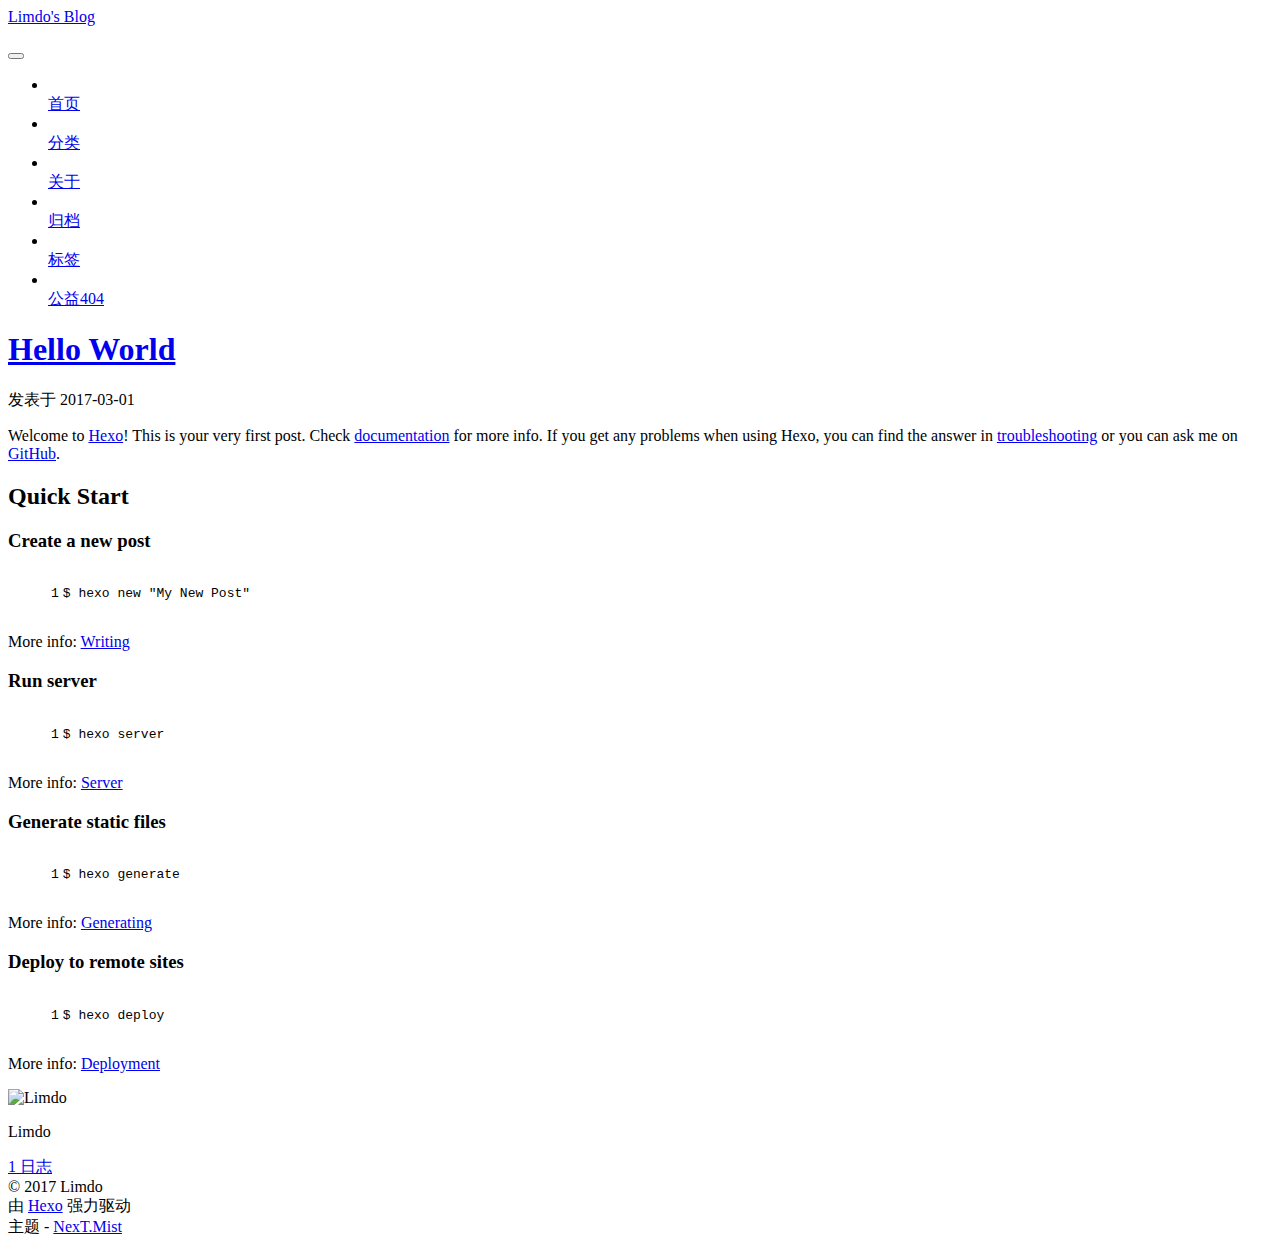
==== index.html @ 0b1922b4 "Site updated: 2017-03-02 12:19:29" ====
<!doctype html>



  


<html class="theme-next mist use-motion" lang="zh-Hans">
<head>
  <meta charset="UTF-8"/>
<meta http-equiv="X-UA-Compatible" content="IE=edge" />
<meta name="viewport" content="width=device-width, initial-scale=1, maximum-scale=1"/>



<meta http-equiv="Cache-Control" content="no-transform" />
<meta http-equiv="Cache-Control" content="no-siteapp" />















  
  
  <link href="/lib/fancybox/source/jquery.fancybox.css?v=2.1.5" rel="stylesheet" type="text/css" />




  
  
  
  

  
    
    
  

  

  

  

  

  
    
    
    <link href="//fonts.googleapis.com/css?family=Lato:300,300italic,400,400italic,700,700italic&subset=latin,latin-ext" rel="stylesheet" type="text/css">
  






<link href="/lib/font-awesome/css/font-awesome.min.css?v=4.6.2" rel="stylesheet" type="text/css" />

<link href="/css/main.css?v=5.1.0" rel="stylesheet" type="text/css" />


  <meta name="keywords" content="Hexo, NexT" />








  <link rel="shortcut icon" type="image/x-icon" href="/favicon.ico?v=5.1.0" />






<meta property="og:type" content="website">
<meta property="og:title" content="Limdo's Blog">
<meta property="og:url" content="http://yoursite.com/index.html">
<meta property="og:site_name" content="Limdo's Blog">
<meta name="twitter:card" content="summary">
<meta name="twitter:title" content="Limdo's Blog">



<script type="text/javascript" id="hexo.configurations">
  var NexT = window.NexT || {};
  var CONFIG = {
    root: '/',
    scheme: 'Mist',
    sidebar: {"position":"left","display":"post","offset":12,"offset_float":0,"b2t":false,"scrollpercent":false},
    fancybox: true,
    motion: true,
    duoshuo: {
      userId: '0',
      author: '博主'
    },
    algolia: {
      applicationID: '',
      apiKey: '',
      indexName: '',
      hits: {"per_page":10},
      labels: {"input_placeholder":"Search for Posts","hits_empty":"We didn't find any results for the search: ${query}","hits_stats":"${hits} results found in ${time} ms"}
    }
  };
</script>



  <link rel="canonical" href="http://yoursite.com/"/>





  <title> Limdo's Blog </title>
</head>

<body itemscope itemtype="http://schema.org/WebPage" lang="zh-Hans">

  














  
  
    
  

  <div class="container one-collumn sidebar-position-left 
   page-home 
 ">
    <div class="headband"></div>

    <header id="header" class="header" itemscope itemtype="http://schema.org/WPHeader">
      <div class="header-inner"><div class="site-brand-wrapper">
  <div class="site-meta ">
    

    <div class="custom-logo-site-title">
      <a href="/"  class="brand" rel="start">
        <span class="logo-line-before"><i></i></span>
        <span class="site-title">Limdo's Blog</span>
        <span class="logo-line-after"><i></i></span>
      </a>
    </div>
      
        <p class="site-subtitle"></p>
      
  </div>

  <div class="site-nav-toggle">
    <button>
      <span class="btn-bar"></span>
      <span class="btn-bar"></span>
      <span class="btn-bar"></span>
    </button>
  </div>
</div>

<nav class="site-nav">
  

  
    <ul id="menu" class="menu">
      
        
        <li class="menu-item menu-item-home">
          <a href="/" rel="section">
            
              <i class="menu-item-icon fa fa-fw fa-home"></i> <br />
            
            首页
          </a>
        </li>
      
        
        <li class="menu-item menu-item-categories">
          <a href="/categories" rel="section">
            
              <i class="menu-item-icon fa fa-fw fa-th"></i> <br />
            
            分类
          </a>
        </li>
      
        
        <li class="menu-item menu-item-about">
          <a href="/about" rel="section">
            
              <i class="menu-item-icon fa fa-fw fa-user"></i> <br />
            
            关于
          </a>
        </li>
      
        
        <li class="menu-item menu-item-archives">
          <a href="/archives" rel="section">
            
              <i class="menu-item-icon fa fa-fw fa-archive"></i> <br />
            
            归档
          </a>
        </li>
      
        
        <li class="menu-item menu-item-tags">
          <a href="/tags" rel="section">
            
              <i class="menu-item-icon fa fa-fw fa-tags"></i> <br />
            
            标签
          </a>
        </li>
      
        
        <li class="menu-item menu-item-commonweal">
          <a href="/404.html" rel="section">
            
              <i class="menu-item-icon fa fa-fw fa-heartbeat"></i> <br />
            
            公益404
          </a>
        </li>
      

      
    </ul>
  

  
</nav>



 </div>
    </header>

    <main id="main" class="main">
      <div class="main-inner">
        <div class="content-wrap">
          <div id="content" class="content">
            
  <section id="posts" class="posts-expand">
    
      

  

  
  
  

  <article class="post post-type-normal " itemscope itemtype="http://schema.org/Article">
    <link itemprop="mainEntityOfPage" href="http://yoursite.com/2017/03/01/hello-world/">

    <span hidden itemprop="author" itemscope itemtype="http://schema.org/Person">
      <meta itemprop="name" content="Limdo">
      <meta itemprop="description" content="">
      <meta itemprop="image" content="/images/avatar.gif">
    </span>

    <span hidden itemprop="publisher" itemscope itemtype="http://schema.org/Organization">
      <meta itemprop="name" content="Limdo's Blog">
    </span>

    
      <header class="post-header">

        
        
          <h1 class="post-title" itemprop="name headline">
            
            
              
                
                <a class="post-title-link" href="/2017/03/01/hello-world/" itemprop="url">
                  Hello World
                </a>
              
            
          </h1>
        

        <div class="post-meta">
          <span class="post-time">
            
              <span class="post-meta-item-icon">
                <i class="fa fa-calendar-o"></i>
              </span>
              
                <span class="post-meta-item-text">发表于</span>
              
              <time title="创建于" itemprop="dateCreated datePublished" datetime="2017-03-01T22:50:10+08:00">
                2017-03-01
              </time>
            

            

            
          </span>

          

          
            
          

          
          

          

          

          

        </div>
      </header>
    


    <div class="post-body" itemprop="articleBody">

      
      

      
        
          
            <p>Welcome to <a href="https://hexo.io/" target="_blank" rel="external">Hexo</a>! This is your very first post. Check <a href="https://hexo.io/docs/" target="_blank" rel="external">documentation</a> for more info. If you get any problems when using Hexo, you can find the answer in <a href="https://hexo.io/docs/troubleshooting.html" target="_blank" rel="external">troubleshooting</a> or you can ask me on <a href="https://github.com/hexojs/hexo/issues" target="_blank" rel="external">GitHub</a>.</p>
<h2 id="Quick-Start"><a href="#Quick-Start" class="headerlink" title="Quick Start"></a>Quick Start</h2><h3 id="Create-a-new-post"><a href="#Create-a-new-post" class="headerlink" title="Create a new post"></a>Create a new post</h3><figure class="highlight bash"><table><tr><td class="gutter"><pre><div class="line">1</div></pre></td><td class="code"><pre><div class="line">$ hexo new <span class="string">"My New Post"</span></div></pre></td></tr></table></figure>
<p>More info: <a href="https://hexo.io/docs/writing.html" target="_blank" rel="external">Writing</a></p>
<h3 id="Run-server"><a href="#Run-server" class="headerlink" title="Run server"></a>Run server</h3><figure class="highlight bash"><table><tr><td class="gutter"><pre><div class="line">1</div></pre></td><td class="code"><pre><div class="line">$ hexo server</div></pre></td></tr></table></figure>
<p>More info: <a href="https://hexo.io/docs/server.html" target="_blank" rel="external">Server</a></p>
<h3 id="Generate-static-files"><a href="#Generate-static-files" class="headerlink" title="Generate static files"></a>Generate static files</h3><figure class="highlight bash"><table><tr><td class="gutter"><pre><div class="line">1</div></pre></td><td class="code"><pre><div class="line">$ hexo generate</div></pre></td></tr></table></figure>
<p>More info: <a href="https://hexo.io/docs/generating.html" target="_blank" rel="external">Generating</a></p>
<h3 id="Deploy-to-remote-sites"><a href="#Deploy-to-remote-sites" class="headerlink" title="Deploy to remote sites"></a>Deploy to remote sites</h3><figure class="highlight bash"><table><tr><td class="gutter"><pre><div class="line">1</div></pre></td><td class="code"><pre><div class="line">$ hexo deploy</div></pre></td></tr></table></figure>
<p>More info: <a href="https://hexo.io/docs/deployment.html" target="_blank" rel="external">Deployment</a></p>

          
        
      
    </div>

    <div>
      
    </div>

    <div>
      
    </div>


    <footer class="post-footer">
      

      

      

      
      
        <div class="post-eof"></div>
      
    </footer>
  </article>


    
  </section>

  

          
          </div>
          


          

        </div>
        
          
  
  <div class="sidebar-toggle">
    <div class="sidebar-toggle-line-wrap">
      <span class="sidebar-toggle-line sidebar-toggle-line-first"></span>
      <span class="sidebar-toggle-line sidebar-toggle-line-middle"></span>
      <span class="sidebar-toggle-line sidebar-toggle-line-last"></span>
    </div>
  </div>

  <aside id="sidebar" class="sidebar">
    <div class="sidebar-inner">

      

      

      <section class="site-overview sidebar-panel sidebar-panel-active">
        <div class="site-author motion-element" itemprop="author" itemscope itemtype="http://schema.org/Person">
          <img class="site-author-image" itemprop="image"
               src="/images/avatar.gif"
               alt="Limdo" />
          <p class="site-author-name" itemprop="name">Limdo</p>
           
              <p class="site-description motion-element" itemprop="description"></p>
          
        </div>
        <nav class="site-state motion-element">
        
          
            <div class="site-state-item site-state-posts">
              <a href="/archives">
                <span class="site-state-item-count">1</span>
                <span class="site-state-item-name">日志</span>
              </a>
            </div>
          

          

          

        </nav>

        

        <div class="links-of-author motion-element">
          
        </div>

        
        

        
        

        


      </section>

      

      

    </div>
  </aside>


        
      </div>
    </main>

    <footer id="footer" class="footer">
      <div class="footer-inner">
        <div class="copyright" >
  
  &copy; 
  <span itemprop="copyrightYear">2017</span>
  <span class="with-love">
    <i class="fa fa-heart"></i>
  </span>
  <span class="author" itemprop="copyrightHolder">Limdo</span>
</div>


<div class="powered-by">
  由 <a class="theme-link" href="https://hexo.io">Hexo</a> 强力驱动
</div>

<div class="theme-info">
  主题 -
  <a class="theme-link" href="https://github.com/iissnan/hexo-theme-next">
    NexT.Mist
  </a>
</div>


        

        
      </div>
    </footer>

    
      <div class="back-to-top">
        <i class="fa fa-arrow-up"></i>
        
      </div>
    
    
  </div>

  

<script type="text/javascript">
  if (Object.prototype.toString.call(window.Promise) !== '[object Function]') {
    window.Promise = null;
  }
</script>









  




  
  <script type="text/javascript" src="/lib/jquery/index.js?v=2.1.3"></script>

  
  <script type="text/javascript" src="/lib/fastclick/lib/fastclick.min.js?v=1.0.6"></script>

  
  <script type="text/javascript" src="/lib/jquery_lazyload/jquery.lazyload.js?v=1.9.7"></script>

  
  <script type="text/javascript" src="/lib/velocity/velocity.min.js?v=1.2.1"></script>

  
  <script type="text/javascript" src="/lib/velocity/velocity.ui.min.js?v=1.2.1"></script>

  
  <script type="text/javascript" src="/lib/fancybox/source/jquery.fancybox.pack.js?v=2.1.5"></script>


  


  <script type="text/javascript" src="/js/src/utils.js?v=5.1.0"></script>

  <script type="text/javascript" src="/js/src/motion.js?v=5.1.0"></script>



  
  

  

  


  <script type="text/javascript" src="/js/src/bootstrap.js?v=5.1.0"></script>



  



  




	





  





  





  



  
  

  

  

  

  


  

</body>
</html>
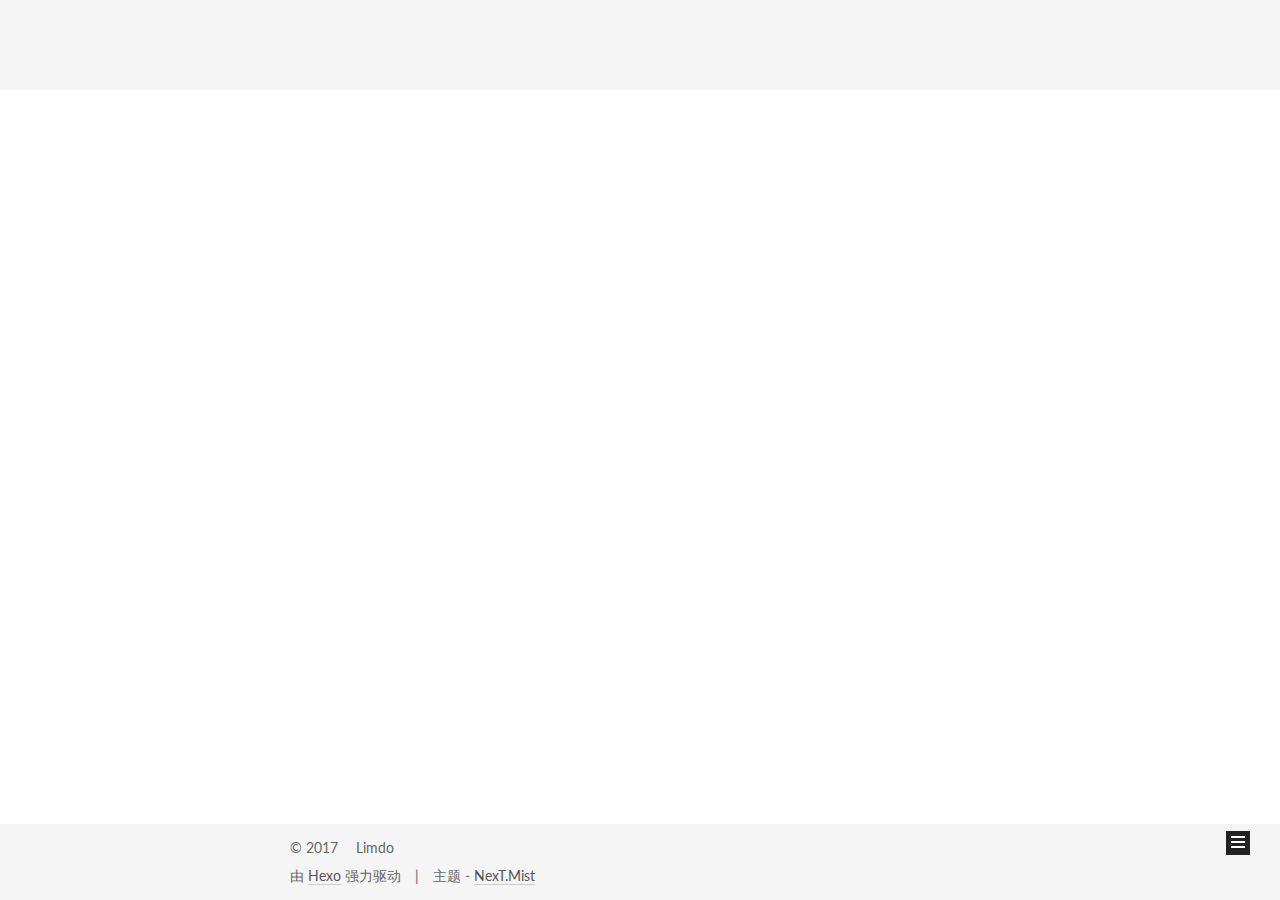
==== commit 1fb3defd: "Site updated: 2017-03-02 13:49:01" ====
--- a/index.html
+++ b/index.html
@@ -87,12 +87,15 @@
 
 
 
+<meta name="description" content="limdo偷懒的地方">
 <meta property="og:type" content="website">
-<meta property="og:title" content="Limdo's Blog">
+<meta property="og:title" content="探耽求究">
 <meta property="og:url" content="http://yoursite.com/index.html">
-<meta property="og:site_name" content="Limdo's Blog">
+<meta property="og:site_name" content="探耽求究">
+<meta property="og:description" content="limdo偷懒的地方">
 <meta name="twitter:card" content="summary">
-<meta name="twitter:title" content="Limdo's Blog">
+<meta name="twitter:title" content="探耽求究">
+<meta name="twitter:description" content="limdo偷懒的地方">
 
 
 
@@ -105,8 +108,8 @@
     fancybox: true,
     motion: true,
     duoshuo: {
-      userId: '0',
-      author: '博主'
+      userId: '12664246',
+      author: '博主大人'
     },
     algolia: {
       applicationID: '',
@@ -126,7 +129,7 @@
 
 
 
-  <title> Limdo's Blog </title>
+  <title> 探耽求究 </title>
 </head>
 
 <body itemscope itemtype="http://schema.org/WebPage" lang="zh-Hans">
@@ -164,7 +167,7 @@
     <div class="custom-logo-site-title">
       <a href="/"  class="brand" rel="start">
         <span class="logo-line-before"><i></i></span>
-        <span class="site-title">Limdo's Blog</span>
+        <span class="site-title">探耽求究</span>
         <span class="logo-line-after"><i></i></span>
       </a>
     </div>
@@ -238,16 +241,6 @@
           </a>
         </li>
       
-        
-        <li class="menu-item menu-item-commonweal">
-          <a href="/404.html" rel="section">
-            
-              <i class="menu-item-icon fa fa-fw fa-heartbeat"></i> <br />
-            
-            公益404
-          </a>
-        </li>
-      
 
       
     </ul>
@@ -277,7 +270,7 @@
   
 
   <article class="post post-type-normal " itemscope itemtype="http://schema.org/Article">
-    <link itemprop="mainEntityOfPage" href="http://yoursite.com/2017/03/01/hello-world/">
+    <link itemprop="mainEntityOfPage" href="http://yoursite.com/2017/03/02/hello-world/">
 
     <span hidden itemprop="author" itemscope itemtype="http://schema.org/Person">
       <meta itemprop="name" content="Limdo">
@@ -286,7 +279,7 @@
     </span>
 
     <span hidden itemprop="publisher" itemscope itemtype="http://schema.org/Organization">
-      <meta itemprop="name" content="Limdo's Blog">
+      <meta itemprop="name" content="探耽求究">
     </span>
 
     
@@ -299,7 +292,7 @@
             
               
                 
-                <a class="post-title-link" href="/2017/03/01/hello-world/" itemprop="url">
+                <a class="post-title-link" href="/2017/03/02/hello-world/" itemprop="url">
                   Hello World
                 </a>
               
@@ -316,8 +309,8 @@
               
                 <span class="post-meta-item-text">发表于</span>
               
-              <time title="创建于" itemprop="dateCreated datePublished" datetime="2017-03-01T22:50:10+08:00">
-                2017-03-01
+              <time title="创建于" itemprop="dateCreated datePublished" datetime="2017-03-02T13:48:52+08:00">
+                2017-03-02
               </time>
             
 
@@ -327,8 +320,40 @@
           </span>
 
           
-
-          
+            <span class="post-category" >
+            
+              <span class="post-meta-divider">|</span>
+            
+              <span class="post-meta-item-icon">
+                <i class="fa fa-folder-o"></i>
+              </span>
+              
+                <span class="post-meta-item-text">分类于</span>
+              
+              
+                <span itemprop="about" itemscope itemtype="http://schema.org/Thing">
+                  <a href="/categories/Testing/" itemprop="url" rel="index">
+                    <span itemprop="name">Testing</span>
+                  </a>
+                </span>
+
+                
+                
+              
+            </span>
+          
+
+          
+            
+              <span class="post-comments-count">
+                <span class="post-meta-divider">|</span>
+                <span class="post-meta-item-icon">
+                  <i class="fa fa-comment-o"></i>
+                </span>
+                <a href="/2017/03/02/hello-world/#comments" itemprop="discussionUrl">
+                  <span class="post-comments-count ds-thread-count" data-thread-key="2017/03/02/hello-world/" itemprop="commentCount"></span>
+                </a>
+              </span>
             
           
 
@@ -353,18 +378,14 @@
 
       
         
-          
-            <p>Welcome to <a href="https://hexo.io/" target="_blank" rel="external">Hexo</a>! This is your very first post. Check <a href="https://hexo.io/docs/" target="_blank" rel="external">documentation</a> for more info. If you get any problems when using Hexo, you can find the answer in <a href="https://hexo.io/docs/troubleshooting.html" target="_blank" rel="external">troubleshooting</a> or you can ask me on <a href="https://github.com/hexojs/hexo/issues" target="_blank" rel="external">GitHub</a>.</p>
-<h2 id="Quick-Start"><a href="#Quick-Start" class="headerlink" title="Quick Start"></a>Quick Start</h2><h3 id="Create-a-new-post"><a href="#Create-a-new-post" class="headerlink" title="Create a new post"></a>Create a new post</h3><figure class="highlight bash"><table><tr><td class="gutter"><pre><div class="line">1</div></pre></td><td class="code"><pre><div class="line">$ hexo new <span class="string">"My New Post"</span></div></pre></td></tr></table></figure>
-<p>More info: <a href="https://hexo.io/docs/writing.html" target="_blank" rel="external">Writing</a></p>
-<h3 id="Run-server"><a href="#Run-server" class="headerlink" title="Run server"></a>Run server</h3><figure class="highlight bash"><table><tr><td class="gutter"><pre><div class="line">1</div></pre></td><td class="code"><pre><div class="line">$ hexo server</div></pre></td></tr></table></figure>
-<p>More info: <a href="https://hexo.io/docs/server.html" target="_blank" rel="external">Server</a></p>
-<h3 id="Generate-static-files"><a href="#Generate-static-files" class="headerlink" title="Generate static files"></a>Generate static files</h3><figure class="highlight bash"><table><tr><td class="gutter"><pre><div class="line">1</div></pre></td><td class="code"><pre><div class="line">$ hexo generate</div></pre></td></tr></table></figure>
-<p>More info: <a href="https://hexo.io/docs/generating.html" target="_blank" rel="external">Generating</a></p>
-<h3 id="Deploy-to-remote-sites"><a href="#Deploy-to-remote-sites" class="headerlink" title="Deploy to remote sites"></a>Deploy to remote sites</h3><figure class="highlight bash"><table><tr><td class="gutter"><pre><div class="line">1</div></pre></td><td class="code"><pre><div class="line">$ hexo deploy</div></pre></td></tr></table></figure>
-<p>More info: <a href="https://hexo.io/docs/deployment.html" target="_blank" rel="external">Deployment</a></p>
-
-          
+          <p>Welcome to <a href="https://hexo.io/">Hexo</a>! This is your very first post. Check <a href="https://hexo.io/docs/">documentation</a> for more info. If you get any problems when using Hexo, you can find the answer in <a href="https://hexo.io/docs/troubleshooting.html">troubleshooting</a> or you can ask me on <a href="https://github.com/hexojs/hexo/issues">GitHub</a>.</p>
+          <!--noindex-->
+          <div class="post-button text-center">
+            <a class="btn" href="/2017/03/02/hello-world/#more" rel="contents">
+              阅读全文 &raquo;
+            </a>
+          </div>
+          <!--/noindex-->
         
       
     </div>
@@ -431,7 +452,7 @@
                alt="Limdo" />
           <p class="site-author-name" itemprop="name">Limdo</p>
            
-              <p class="site-description motion-element" itemprop="description"></p>
+              <p class="site-description motion-element" itemprop="description">limdo偷懒的地方</p>
           
         </div>
         <nav class="site-state motion-element">
@@ -446,7 +467,21 @@
           
 
           
-
+            <div class="site-state-item site-state-categories">
+              <a href="/categories">
+                <span class="site-state-item-count">1</span>
+                <span class="site-state-item-name">分类</span>
+              </a>
+            </div>
+          
+
+          
+            <div class="site-state-item site-state-tags">
+              <a href="/tags">
+                <span class="site-state-item-count">1</span>
+                <span class="site-state-item-name">标签</span>
+              </a>
+            </div>
           
 
         </nav>
@@ -455,12 +490,64 @@
 
         <div class="links-of-author motion-element">
           
+            
+              <span class="links-of-author-item">
+                <a href="https://github.com/limdo666" target="_blank" title="GitHub">
+                  
+                    <i class="fa fa-fw fa-github"></i>
+                  
+                  GitHub
+                </a>
+              </span>
+            
+              <span class="links-of-author-item">
+                <a href="http://weibo.com/u/1504198521" target="_blank" title="微博">
+                  
+                    <i class="fa fa-fw fa-weibo"></i>
+                  
+                  微博
+                </a>
+              </span>
+            
+              <span class="links-of-author-item">
+                <a href="https://www.douban.com/people/130207276/" target="_blank" title="豆瓣">
+                  
+                    <i class="fa fa-fw fa-douban"></i>
+                  
+                  豆瓣
+                </a>
+              </span>
+            
+              <span class="links-of-author-item">
+                <a href="https://www.zhihu.com/people/tandanqiujiu/" target="_blank" title="知乎">
+                  
+                    <i class="fa fa-fw fa-zhihu"></i>
+                  
+                  知乎
+                </a>
+              </span>
+            
+          
         </div>
 
         
         
 
         
+        
+          <div class="links-of-blogroll motion-element links-of-blogroll-inline">
+            <div class="links-of-blogroll-title">
+              <i class="fa  fa-fw fa-globe"></i>
+              
+            </div>
+            <ul class="links-of-blogroll-list">
+              
+                <li class="links-of-blogroll-item">
+                  <a href="http://carryxyh.github.io" title="XYH" target="_blank">XYH</a>
+                </li>
+              
+            </ul>
+          </div>
         
 
         
@@ -583,32 +670,43 @@
 
   
 
-
-
-  
-
-
-
-
-	
-
-
-
-
-
-  
-
-
-
-
-
-  
-
-
-
-
-
-  
+  
+    
+  
+
+  <script type="text/javascript">
+    var duoshuoQuery = {short_name:"limdo666"};
+    (function() {
+      var ds = document.createElement('script');
+      ds.type = 'text/javascript';ds.async = true;
+      ds.id = 'duoshuo-script';
+      ds.src = (document.location.protocol == 'https:' ? 'https:' : 'http:') + '//static.duoshuo.com/embed.js';
+      ds.charset = 'UTF-8';
+      (document.getElementsByTagName('head')[0]
+      || document.getElementsByTagName('body')[0]).appendChild(ds);
+    })();
+  </script>
+
+  
+    
+      
+      <script src="/lib/ua-parser-js/dist/ua-parser.min.js?v=0.7.9"></script>
+      <script src="/js/src/hook-duoshuo.js?v=5.1.0"></script>
+    
+    
+    <script src="/lib/ua-parser-js/dist/ua-parser.min.js?v=0.7.9"></script>
+    <script src="/js/src/hook-duoshuo.js"></script>
+  
+
+
+
+
+
+
+
+
+
+
 
 
 
--- a/css/main.css
+++ b/css/main.css
@@ -0,0 +1,2787 @@
+/* normalize.css v3.0.2 | MIT License | git.io/normalize */
+html {
+  font-family: sans-serif; /* 1 */
+  -ms-text-size-adjust: 100%; /* 2 */
+  -webkit-text-size-adjust: 100%; /* 2 */
+}
+body {
+  margin: 0;
+}
+article,
+aside,
+details,
+figcaption,
+figure,
+footer,
+header,
+hgroup,
+main,
+menu,
+nav,
+section,
+summary {
+  display: block;
+}
+audio,
+canvas,
+progress,
+video {
+  display: inline-block; /* 1 */
+  vertical-align: baseline; /* 2 */
+}
+audio:not([controls]) {
+  display: none;
+  height: 0;
+}
+[hidden],
+template {
+  display: none;
+}
+a {
+  background-color: transparent;
+}
+a:active,
+a:hover {
+  outline: 0;
+}
+abbr[title] {
+  border-bottom: 1px dotted;
+}
+b,
+strong {
+  font-weight: bold;
+}
+dfn {
+  font-style: italic;
+}
+h1 {
+  font-size: 2em;
+  margin: 0.67em 0;
+}
+mark {
+  background: #ff0;
+  color: #000;
+}
+small {
+  font-size: 80%;
+}
+sub,
+sup {
+  font-size: 75%;
+  line-height: 0;
+  position: relative;
+  vertical-align: baseline;
+}
+sup {
+  top: -0.5em;
+}
+sub {
+  bottom: -0.25em;
+}
+img {
+  border: 0;
+}
+svg:not(:root) {
+  overflow: hidden;
+}
+figure {
+  margin: 1em 40px;
+}
+hr {
+  -moz-box-sizing: content-box;
+  box-sizing: content-box;
+  height: 0;
+}
+pre {
+  overflow: auto;
+}
+code,
+kbd,
+pre,
+samp {
+  font-family: monospace, monospace;
+  font-size: 1em;
+}
+button,
+input,
+optgroup,
+select,
+textarea {
+  color: inherit; /* 1 */
+  font: inherit; /* 2 */
+  margin: 0; /* 3 */
+}
+button {
+  overflow: visible;
+}
+button,
+select {
+  text-transform: none;
+}
+button,
+html input[type="button"],
+input[type="reset"],
+input[type="submit"] {
+  -webkit-appearance: button; /* 2 */
+  cursor: pointer; /* 3 */
+}
+button[disabled],
+html input[disabled] {
+  cursor: default;
+}
+button::-moz-focus-inner,
+input::-moz-focus-inner {
+  border: 0;
+  padding: 0;
+}
+input {
+  line-height: normal;
+}
+input[type="checkbox"],
+input[type="radio"] {
+  box-sizing: border-box; /* 1 */
+  padding: 0; /* 2 */
+}
+input[type="number"]::-webkit-inner-spin-button,
+input[type="number"]::-webkit-outer-spin-button {
+  height: auto;
+}
+input[type="search"] {
+  -webkit-appearance: textfield; /* 1 */
+  -moz-box-sizing: content-box;
+  -webkit-box-sizing: content-box; /* 2 */
+  box-sizing: content-box;
+}
+input[type="search"]::-webkit-search-cancel-button,
+input[type="search"]::-webkit-search-decoration {
+  -webkit-appearance: none;
+}
+fieldset {
+  border: 1px solid #c0c0c0;
+  margin: 0 2px;
+  padding: 0.35em 0.625em 0.75em;
+}
+legend {
+  border: 0; /* 1 */
+  padding: 0; /* 2 */
+}
+textarea {
+  overflow: auto;
+}
+optgroup {
+  font-weight: bold;
+}
+table {
+  border-collapse: collapse;
+  border-spacing: 0;
+}
+td,
+th {
+  padding: 0;
+}
+::selection {
+  background: #262a30;
+  color: #fff;
+}
+body {
+  position: relative;
+  font-family: 'Lato', "PingFang SC", "Microsoft YaHei", sans-serif;
+  font-size: 14px;
+  line-height: 2;
+  color: #555;
+  background: #fff;
+}
+@media (max-width: 767px) {
+  body {
+    padding-right: 0 !important;
+  }
+}
+@media (min-width: 768px) and (max-width: 991px) {
+  body {
+    padding-right: 0 !important;
+  }
+}
+@media (min-width: 1600px) {
+  body {
+    font-size: 16px;
+  }
+}
+h1,
+h2,
+h3,
+h4,
+h5,
+h6 {
+  margin: 0;
+  padding: 0;
+  font-weight: bold;
+  line-height: 1.5;
+  font-family: 'Lato', "PingFang SC", "Microsoft YaHei", sans-serif;
+}
+h2,
+h3,
+h4,
+h5,
+h6 {
+  margin: 20px 0 15px;
+}
+h1 {
+  font-size: 24px;
+}
+@media (max-width: 767px) {
+  h1 {
+    font-size: 20px;
+  }
+}
+h2 {
+  font-size: 22px;
+}
+@media (max-width: 767px) {
+  h2 {
+    font-size: 18px;
+  }
+}
+h3 {
+  font-size: 20px;
+}
+@media (max-width: 767px) {
+  h3 {
+    font-size: 16px;
+  }
+}
+h4 {
+  font-size: 18px;
+}
+@media (max-width: 767px) {
+  h4 {
+    font-size: 14px;
+  }
+}
+h5 {
+  font-size: 16px;
+}
+@media (max-width: 767px) {
+  h5 {
+    font-size: 12px;
+  }
+}
+h6 {
+  font-size: 14px;
+}
+@media (max-width: 767px) {
+  h6 {
+    font-size: 10px;
+  }
+}
+p {
+  margin: 0 0 25px 0;
+}
+a {
+  color: #555;
+  text-decoration: none;
+  border-bottom: 1px solid #999;
+  word-wrap: break-word;
+}
+a:hover {
+  color: #222;
+  border-bottom-color: #222;
+}
+blockquote {
+  margin: 0;
+  padding: 0;
+}
+img {
+  display: block;
+  margin: auto;
+  max-width: 100%;
+  height: auto;
+}
+hr {
+  margin: 40px 0;
+  height: 3px;
+  border: none;
+  background-color: #ddd;
+  background-image: repeating-linear-gradient(-45deg, #fff, #fff 4px, transparent 4px, transparent 8px);
+}
+blockquote {
+  padding: 0 15px;
+  color: #666;
+  border-left: 4px solid #ddd;
+}
+blockquote cite::before {
+  content: "-";
+  padding: 0 5px;
+}
+dt {
+  font-weight: 700;
+}
+dd {
+  margin: 0;
+  padding: 0;
+}
+.text-left {
+  text-align: left;
+}
+.text-center {
+  text-align: center;
+}
+.text-right {
+  text-align: right;
+}
+.text-justify {
+  text-align: justify;
+}
+.text-nowrap {
+  white-space: nowrap;
+}
+.text-lowercase {
+  text-transform: lowercase;
+}
+.text-uppercase {
+  text-transform: uppercase;
+}
+.text-capitalize {
+  text-transform: capitalize;
+}
+.center-block {
+  display: block;
+  margin-left: auto;
+  margin-right: auto;
+}
+.clearfix:before,
+.clearfix:after {
+  content: " ";
+  display: table;
+}
+.clearfix:after {
+  clear: both;
+}
+.pullquote {
+  width: 45%;
+}
+.pullquote.left {
+  float: left;
+  margin-left: 5px;
+  margin-right: 10px;
+}
+.pullquote.right {
+  float: right;
+  margin-left: 10px;
+  margin-right: 5px;
+}
+.affix.affix.affix {
+  position: fixed;
+}
+.translation {
+  margin-top: -20px;
+  font-size: 14px;
+  color: #999;
+}
+.scrollbar-measure {
+  width: 100px;
+  height: 100px;
+  overflow: scroll;
+  position: absolute;
+  top: -9999px;
+}
+.use-motion .motion-element {
+  opacity: 0;
+}
+table {
+  margin: 20px 0;
+  width: 100%;
+  border-collapse: collapse;
+  border-spacing: 0;
+  border: 1px solid #ddd;
+  font-size: 14px;
+  table-layout: fixed;
+  word-wrap: break-all;
+}
+table>tbody>tr:nth-of-type(odd) {
+  background-color: #f9f9f9;
+}
+table>tbody>tr:hover {
+  background-color: #f5f5f5;
+}
+caption,
+th,
+td {
+  padding: 8px;
+  text-align: left;
+  vertical-align: middle;
+  font-weight: normal;
+}
+th,
+td {
+  border-bottom: 3px solid #ddd;
+  border-right: 1px solid #eee;
+}
+th {
+  padding-bottom: 10px;
+  font-weight: 700;
+}
+td {
+  border-bottom-width: 1px;
+}
+html,
+body {
+  height: 100%;
+}
+.container {
+  position: relative;
+  min-height: 100%;
+}
+.header-inner {
+  margin: 0 auto;
+  padding: 100px 0 70px;
+  width: 700px;
+}
+@media (min-width: 1600px) {
+  .container .header-inner {
+    width: 900px;
+  }
+}
+.main {
+  padding-bottom: 150px;
+}
+.main-inner {
+  margin: 0 auto;
+  width: 700px;
+}
+@media (min-width: 1600px) {
+  .container .main-inner {
+    width: 900px;
+  }
+}
+.footer {
+  position: absolute;
+  left: 0;
+  bottom: 0;
+  width: 100%;
+  min-height: 50px;
+}
+.footer-inner {
+  box-sizing: border-box;
+  margin: 20px auto;
+  width: 700px;
+}
+@media (min-width: 1600px) {
+  .container .footer-inner {
+    width: 900px;
+  }
+}
+pre,
+.highlight {
+  overflow: auto;
+  margin: 20px 0;
+  padding: 0;
+  font-size: 13px;
+  color: #4d4d4c;
+  background: #f7f7f7;
+  line-height: 1.6;
+}
+pre,
+code {
+  font-family: consolas, Menlo, "PingFang SC", "Microsoft YaHei", monospace;
+}
+code {
+  padding: 2px 4px;
+  word-wrap: break-word;
+  color: #555;
+  background: #eee;
+  border-radius: 3px;
+  font-size: 13px;
+}
+pre code {
+  padding: 0;
+  color: #4d4d4c;
+  background: none;
+  text-shadow: none;
+}
+.highlight {
+  border-radius: 1px;
+}
+.highlight pre {
+  border: none;
+  margin: 0;
+  padding: 10px 0;
+}
+.highlight table {
+  margin: 0;
+  width: auto;
+  border: none;
+}
+.highlight td {
+  border: none;
+  padding: 0;
+}
+.highlight figcaption {
+  font-size: 1em;
+  color: #4d4d4c;
+  line-height: 1em;
+  margin-bottom: 1em;
+}
+.highlight figcaption:before,
+.highlight figcaption:after {
+  content: " ";
+  display: table;
+}
+.highlight figcaption:after {
+  clear: both;
+}
+.highlight figcaption a {
+  float: right;
+  color: #4d4d4c;
+}
+.highlight figcaption a:hover {
+  border-bottom-color: #4d4d4c;
+}
+.highlight .gutter pre {
+  padding-left: 10px;
+  padding-right: 10px;
+  color: #869194;
+  text-align: right;
+  background-color: #eff2f3;
+}
+.highlight .code pre {
+  padding-left: 10px;
+  padding-right: 10px;
+  background-color: #f7f7f7;
+}
+.highlight .line {
+  height: 20px;
+}
+.gutter {
+  -webkit-user-select: none;
+  -moz-user-select: none;
+  -ms-user-select: none;
+  user-select: none;
+}
+.gist table {
+  width: auto;
+}
+.gist table td {
+  border: none;
+}
+pre .deletion {
+  background: #fdd;
+}
+pre .addition {
+  background: #dfd;
+}
+pre .meta {
+  color: #8959a8;
+}
+pre .comment {
+  color: #8e908c;
+}
+pre .variable,
+pre .attribute,
+pre .tag,
+pre .regexp,
+pre .ruby .constant,
+pre .xml .tag .title,
+pre .xml .pi,
+pre .xml .doctype,
+pre .html .doctype,
+pre .css .id,
+pre .css .class,
+pre .css .pseudo {
+  color: #c82829;
+}
+pre .number,
+pre .preprocessor,
+pre .built_in,
+pre .literal,
+pre .params,
+pre .constant,
+pre .command {
+  color: #f5871f;
+}
+pre .ruby .class .title,
+pre .css .rules .attribute,
+pre .string,
+pre .value,
+pre .inheritance,
+pre .header,
+pre .ruby .symbol,
+pre .xml .cdata,
+pre .special,
+pre .number,
+pre .formula {
+  color: #718c00;
+}
+pre .title,
+pre .css .hexcolor {
+  color: #3e999f;
+}
+pre .function,
+pre .python .decorator,
+pre .python .title,
+pre .ruby .function .title,
+pre .ruby .title .keyword,
+pre .perl .sub,
+pre .javascript .title,
+pre .coffeescript .title {
+  color: #4271ae;
+}
+pre .keyword,
+pre .javascript .function {
+  color: #8959a8;
+}
+.full-image.full-image.full-image {
+  border: none;
+  max-width: 100%;
+  width: auto;
+  margin: 20px auto;
+}
+@media (min-width: 992px) {
+  .full-image.full-image.full-image {
+    max-width: none;
+    width: 110%;
+    margin: 25px -5%;
+  }
+}
+.blockquote-center,
+.page-home .post-type-quote blockquote,
+.page-post-detail .post-type-quote blockquote {
+  position: relative;
+  margin: 40px 0;
+  padding: 0;
+  border-left: none;
+  text-align: center;
+}
+.blockquote-center::before,
+.page-home .post-type-quote blockquote::before,
+.page-post-detail .post-type-quote blockquote::before,
+.blockquote-center::after,
+.page-home .post-type-quote blockquote::after,
+.page-post-detail .post-type-quote blockquote::after {
+  position: absolute;
+  content: ' ';
+  display: block;
+  width: 100%;
+  height: 24px;
+  opacity: 0.2;
+  background-repeat: no-repeat;
+  background-position: 0 -6px;
+  background-size: 22px 22px;
+}
+.blockquote-center::before,
+.page-home .post-type-quote blockquote::before,
+.page-post-detail .post-type-quote blockquote::before {
+  top: -20px;
+  background-image: url("../images/quote-l.svg");
+  border-top: 1px solid #ccc;
+}
+.blockquote-center::after,
+.page-home .post-type-quote blockquote::after,
+.page-post-detail .post-type-quote blockquote::after {
+  bottom: -20px;
+  background-image: url("../images/quote-r.svg");
+  border-bottom: 1px solid #ccc;
+  background-position: 100% 8px;
+}
+.blockquote-center p,
+.page-home .post-type-quote blockquote p,
+.page-post-detail .post-type-quote blockquote p,
+.blockquote-center div,
+.page-home .post-type-quote blockquote div,
+.page-post-detail .post-type-quote blockquote div {
+  text-align: center;
+}
+.post .post-body .group-picture img {
+  box-sizing: border-box;
+  padding: 0 3px;
+  border: none;
+}
+.post .group-picture-row {
+  overflow: hidden;
+  margin-top: 6px;
+}
+.post .group-picture-row:first-child {
+  margin-top: 0;
+}
+.post .group-picture-column {
+  float: left;
+}
+.page-post-detail .post-body .group-picture-column {
+  float: none;
+  margin-top: 10px;
+  width: auto !important;
+}
+.page-post-detail .post-body .group-picture-column img {
+  margin: 0 auto;
+}
+.page-archive .group-picture-container {
+  overflow: hidden;
+}
+.page-archive .group-picture-row {
+  float: left;
+}
+.page-archive .group-picture-row:first-child {
+  margin-top: 6px;
+}
+.page-archive .group-picture-column {
+  max-width: 150px;
+  max-height: 150px;
+}
+.note {
+  padding: 20px;
+  margin: 20px 0;
+  border: 1px solid #eee;
+  border-left-width: 5px;
+  border-radius: 3px;
+}
+.note h2,
+.note h3,
+.note h4,
+.note h5,
+.note h6 {
+  margin-top: 0;
+  margin-bottom: 5px;
+}
+.note p:last-child {
+  margin-bottom: 0;
+}
+.note code {
+  border-radius: 3px;
+}
+.note+.note {
+  margin-top: -5px;
+}
+.default {
+  border-left-color: #777;
+}
+.default h2,
+.default h3,
+.default h4,
+.default h5,
+.default h6 {
+  color: #777;
+}
+.primary {
+  border-left-color: #428bca;
+}
+.primary h2,
+.primary h3,
+.primary h4,
+.primary h5,
+.primary h6 {
+  color: #428bca;
+}
+.success {
+  border-left-color: #5cb85c;
+}
+.success h2,
+.success h3,
+.success h4,
+.success h5,
+.success h6 {
+  color: #5cb85c;
+}
+.danger {
+  border-left-color: #d9534f;
+}
+.danger h2,
+.danger h3,
+.danger h4,
+.danger h5,
+.danger h6 {
+  color: #d9534f;
+}
+.warning {
+  border-left-color: #f0ad4e;
+}
+.warning h2,
+.warning h3,
+.warning h4,
+.warning h5,
+.warning h6 {
+  color: #f0ad4e;
+}
+.info {
+  border-left-color: #5bc0de;
+}
+.info h2,
+.info h3,
+.info h4,
+.info h5,
+.info h6 {
+  color: #5bc0de;
+}
+.exturl {
+  background-color: transparent;
+  cursor: pointer;
+  border-bottom: 1px solid #999;
+}
+.exturl .fa {
+  font-size: 14px;
+}
+.exturl:active,
+.exturl:hover {
+  outline: 0;
+  color: #222;
+  border-bottom-color: #222;
+}
+.btn {
+  display: inline-block;
+  padding: 0 20px;
+  font-size: 14px;
+  color: #fff;
+  background: #222;
+  border: 2px solid #222;
+  text-decoration: none;
+  border-radius: 0;
+  transition-property: background-color;
+  transition-duration: 0.2s;
+  transition-timing-function: ease-in-out;
+  transition-delay: 0s;
+}
+.btn:hover,
+.post-button .btn:hover {
+  border-color: #222;
+  color: #222;
+  background: #fff;
+}
+.btn-bar {
+  display: block;
+  width: 22px;
+  height: 2px;
+  background: #555;
+  border-radius: 1px;
+}
+.btn-bar+.btn-bar {
+  margin-top: 4px;
+}
+.pagination {
+  margin: 120px 0 40px;
+  text-align: center;
+  border-top: 1px solid #eee;
+}
+.page-number-basic,
+.pagination .prev,
+.pagination .next,
+.pagination .page-number,
+.pagination .space {
+  display: inline-block;
+  position: relative;
+  top: -1px;
+  margin: 0 10px;
+  padding: 0 10px;
+  line-height: 30px;
+}
+@media (max-width: 767px) {
+  .page-number-basic,
+  .pagination .prev,
+  .pagination .next,
+  .pagination .page-number,
+  .pagination .space {
+    margin: 0 5px;
+  }
+}
+.pagination .prev,
+.pagination .next,
+.pagination .page-number {
+  border-bottom: 0;
+  border-top: 1px solid #eee;
+  transition-property: border-color;
+  transition-duration: 0.2s;
+  transition-timing-function: ease-in-out;
+  transition-delay: 0s;
+}
+.pagination .prev:hover,
+.pagination .next:hover,
+.pagination .page-number:hover {
+  border-top-color: #222;
+}
+.pagination .space {
+  padding: 0;
+  margin: 0;
+}
+.pagination .prev {
+  margin-left: 0;
+}
+.pagination .next {
+  margin-right: 0;
+}
+.pagination .page-number.current {
+  color: #fff;
+  background: #ccc;
+  border-top-color: #ccc;
+}
+@media (max-width: 767px) {
+  .pagination {
+    border-top: none;
+  }
+  .pagination .prev,
+  .pagination .next,
+  .pagination .page-number {
+    margin-bottom: 10px;
+    border-top: 0;
+    border-bottom: 1px solid #eee;
+  }
+  .pagination .prev:hover,
+  .pagination .next:hover,
+  .pagination .page-number:hover {
+    border-bottom-color: #222;
+  }
+}
+.comments {
+  margin: 60px 20px 0;
+}
+.tag-cloud {
+  text-align: center;
+}
+.tag-cloud a {
+  display: inline-block;
+  margin: 10px;
+}
+.back-to-top {
+  box-sizing: border-box;
+  position: fixed;
+  bottom: -100px;
+  right: 30px;
+  z-index: 1050;
+  padding: 0 6px;
+  width: 24px;
+  background: #222;
+  font-size: 12px;
+  opacity: 1;
+  color: #fff;
+  cursor: pointer;
+  text-align: center;
+  -webkit-transform: translateZ(0);
+  transition-property: bottom;
+  transition-duration: 0.2s;
+  transition-timing-function: ease-in-out;
+  transition-delay: 0s;
+}
+@media (max-width: 767px) {
+  .back-to-top {
+    display: none;
+  }
+}
+@media (min-width: 768px) and (max-width: 991px) {
+  .back-to-top {
+    display: none;
+  }
+}
+.back-to-top.back-to-top-on {
+  bottom: 19px;
+}
+.header {
+  background: #fff;
+}
+.header-inner {
+  position: relative;
+}
+.headband {
+  height: 3px;
+  background: #222;
+}
+.site-meta {
+  margin: 0;
+  text-align: left;
+}
+@media (max-width: 767px) {
+  .site-meta {
+    text-align: center;
+  }
+}
+.brand {
+  position: relative;
+  display: inline-block;
+  padding: 0 40px;
+  color: #222;
+  background: #222;
+  border-bottom: none;
+}
+.brand:hover {
+  color: #222;
+}
+.logo {
+  display: inline-block;
+  margin-right: 5px;
+  line-height: 36px;
+  vertical-align: top;
+}
+.site-title {
+  display: inline-block;
+  vertical-align: top;
+  line-height: 36px;
+  font-size: 20px;
+  font-weight: normal;
+  font-family: 'Lato', "PingFang SC", "Microsoft YaHei", sans-serif;
+}
+.site-subtitle {
+  margin-top: 10px;
+  font-size: 13px;
+  color: #999;
+}
+.use-motion .brand {
+  opacity: 0;
+}
+.use-motion .logo,
+.use-motion .site-title,
+.use-motion .site-subtitle {
+  opacity: 0;
+  position: relative;
+  top: -10px;
+}
+.site-nav-toggle {
+  display: none;
+  position: absolute;
+  top: 10px;
+  left: 10px;
+}
+@media (max-width: 767px) {
+  .site-nav-toggle {
+    display: block;
+  }
+}
+.site-nav-toggle button {
+  margin-top: 2px;
+  padding: 9px 10px;
+  background: transparent;
+  border: none;
+}
+@media (max-width: 767px) {
+  .site-nav {
+    display: none;
+    margin: 0 -10px;
+    padding: 0 10px;
+    clear: both;
+    border-top: 1px solid #ddd;
+  }
+}
+@media (min-width: 768px) and (max-width: 991px) {
+  .site-nav {
+    display: block !important;
+  }
+}
+@media (min-width: 992px) {
+  .site-nav {
+    display: block !important;
+  }
+}
+.menu {
+  margin-top: 20px;
+  padding-left: 0;
+  text-align: center;
+}
+.menu .menu-item {
+  display: inline-block;
+  margin: 0 10px;
+  list-style: none;
+}
+@media screen and (max-width: 767px) {
+  .menu .menu-item {
+    margin-top: 10px;
+  }
+}
+.menu .menu-item a {
+  display: block;
+  font-size: 13px;
+  line-height: inherit;
+  border-bottom: 1px solid transparent;
+  transition-property: border-color;
+  transition-duration: 0.2s;
+  transition-timing-function: ease-in-out;
+  transition-delay: 0s;
+}
+.menu .menu-item a:hover {
+  border-bottom-color: #222;
+}
+.menu .menu-item .fa {
+  margin-right: 5px;
+}
+.use-motion .menu-item {
+  opacity: 0;
+}
+.post-body {
+  font-family: 'Lato', "PingFang SC", "Microsoft YaHei", sans-serif;
+}
+@media (max-width: 767px) {
+  .post-body {
+    word-break: break-word;
+  }
+}
+.post-body .fancybox img {
+  display: block !important;
+  margin: 0 auto;
+  cursor: pointer;
+  cursor: zoom-in;
+  cursor: -webkit-zoom-in;
+}
+.post-body .image-caption,
+.post-body .figure .caption {
+  margin: 10px auto 15px;
+  text-align: center;
+  font-size: 14px;
+  color: #999;
+  font-weight: bold;
+  line-height: 1;
+}
+.post-sticky-flag {
+  display: inline-block;
+  font-size: 16px;
+  -ms-transform: rotate(30deg);
+  -webkit-transform: rotate(30deg);
+  -moz-transform: rotate(30deg);
+  -ms-transform: rotate(30deg);
+  -o-transform: rotate(30deg);
+  transform: rotate(30deg);
+}
+.posts-expand {
+  padding-top: 40px;
+}
+@media (max-width: 767px) {
+  .posts-expand {
+    margin: 0 20px;
+  }
+  .post-body pre,
+  .post-body .highlight {
+    padding: 10px;
+  }
+  .post-body pre .gutter pre,
+  .post-body .highlight .gutter pre {
+    padding-right: 10px;
+  }
+}
+@media (min-width: 992px) {
+  .posts-expand .post-body {
+    text-align: justify;
+  }
+}
+.posts-expand .post-body h2,
+.posts-expand .post-body h3,
+.posts-expand .post-body h4,
+.posts-expand .post-body h5,
+.posts-expand .post-body h6 {
+  padding-top: 10px;
+}
+.posts-expand .post-body h2 .header-anchor,
+.posts-expand .post-body h3 .header-anchor,
+.posts-expand .post-body h4 .header-anchor,
+.posts-expand .post-body h5 .header-anchor,
+.posts-expand .post-body h6 .header-anchor {
+  float: right;
+  margin-left: 10px;
+  color: #ccc;
+  border-bottom-style: none;
+  visibility: hidden;
+}
+.posts-expand .post-body h2 .header-anchor:hover,
+.posts-expand .post-body h3 .header-anchor:hover,
+.posts-expand .post-body h4 .header-anchor:hover,
+.posts-expand .post-body h5 .header-anchor:hover,
+.posts-expand .post-body h6 .header-anchor:hover {
+  color: inherit;
+}
+.posts-expand .post-body h2:hover .header-anchor,
+.posts-expand .post-body h3:hover .header-anchor,
+.posts-expand .post-body h4:hover .header-anchor,
+.posts-expand .post-body h5:hover .header-anchor,
+.posts-expand .post-body h6:hover .header-anchor {
+  visibility: visible;
+}
+.posts-expand .post-body ul li {
+  list-style: circle;
+}
+.posts-expand .post-body img {
+  box-sizing: border-box;
+  margin: auto;
+  padding: 3px;
+  border: 1px solid #ddd;
+}
+.posts-expand .fancybox img {
+  margin: 0 auto;
+}
+@media (max-width: 767px) {
+  .posts-collapse {
+    margin: 0 20px;
+  }
+  .posts-collapse .post-title,
+  .posts-collapse .post-meta {
+    display: block;
+    width: auto;
+    text-align: left;
+  }
+}
+.posts-collapse {
+  position: relative;
+  z-index: 1010;
+  margin-left: 0;
+}
+.posts-collapse::after {
+  content: " ";
+  position: absolute;
+  top: 20px;
+  left: 0;
+  margin-left: -2px;
+  width: 4px;
+  height: 100%;
+  background: #f5f5f5;
+  z-index: -1;
+}
+@media (max-width: 767px) {
+  .posts-collapse {
+    margin: 0 20px;
+  }
+}
+.posts-collapse .collection-title {
+  position: relative;
+  margin: 60px 0;
+}
+.posts-collapse .collection-title h2 {
+  margin-left: 20px;
+}
+.posts-collapse .collection-title small {
+  color: #bbb;
+}
+.posts-collapse .collection-title::before {
+  content: " ";
+  position: absolute;
+  left: 0;
+  top: 50%;
+  margin-left: -4px;
+  margin-top: -4px;
+  width: 8px;
+  height: 8px;
+  background: #bbb;
+  border-radius: 50%;
+}
+.posts-collapse .post {
+  margin: 30px 0;
+}
+.posts-collapse .post-header {
+  position: relative;
+  transition-duration: 0.2s;
+  transition-timing-function: ease-in-out;
+  transition-delay: 0s;
+  transition-property: border;
+  border-bottom: 1px dashed #ccc;
+}
+.posts-collapse .post-header::before {
+  content: " ";
+  position: absolute;
+  left: 0;
+  top: 12px;
+  width: 6px;
+  height: 6px;
+  margin-left: -4px;
+  background: #bbb;
+  border-radius: 50%;
+  border: 1px solid #fff;
+  transition-duration: 0.2s;
+  transition-timing-function: ease-in-out;
+  transition-delay: 0s;
+  transition-property: background;
+}
+.posts-collapse .post-header:hover {
+  border-bottom-color: #666;
+}
+.posts-collapse .post-header:hover::before {
+  background: #222;
+}
+.posts-collapse .post-meta {
+  position: absolute;
+  font-size: 12px;
+  left: 20px;
+  top: 5px;
+}
+.posts-collapse .post-comments-count {
+  display: none;
+}
+.posts-collapse .post-title {
+  margin-left: 60px;
+  font-size: 16px;
+  font-weight: normal;
+  line-height: inherit;
+}
+.posts-collapse .post-title::after {
+  margin-left: 3px;
+  opacity: 0.6;
+}
+.posts-collapse .post-title a {
+  color: #666;
+  border-bottom: none;
+}
+.page-home .post-type-quote .post-header,
+.page-post-detail .post-type-quote .post-header,
+.page-home .post-type-quote .post-tags,
+.page-post-detail .post-type-quote .post-tags {
+  display: none;
+}
+.posts-expand .post-title {
+  font-size: 26px;
+  text-align: center;
+  word-break: break-word;
+  font-weight: 400;
+}
+@media (max-width: 767px) {
+  .posts-expand .post-title {
+    font-size: 22px;
+  }
+}
+.posts-expand .post-title-link {
+  display: inline-block;
+  position: relative;
+  color: #555;
+  border-bottom: none;
+  line-height: 1.2;
+  vertical-align: top;
+}
+.posts-expand .post-title-link::before {
+  content: "";
+  position: absolute;
+  width: 100%;
+  height: 2px;
+  bottom: 0;
+  left: 0;
+  background-color: #000;
+  visibility: hidden;
+  -webkit-transform: scaleX(0);
+  -moz-transform: scaleX(0);
+  -ms-transform: scaleX(0);
+  -o-transform: scaleX(0);
+  transform: scaleX(0);
+  transition-duration: 0.2s;
+  transition-timing-function: ease-in-out;
+  transition-delay: 0s;
+}
+.posts-expand .post-title-link:hover::before {
+  visibility: visible;
+  -webkit-transform: scaleX(1);
+  -moz-transform: scaleX(1);
+  -ms-transform: scaleX(1);
+  -o-transform: scaleX(1);
+  transform: scaleX(1);
+}
+.posts-expand .post-title-link .fa {
+  font-size: 16px;
+}
+.posts-expand .post-meta {
+  margin: 3px 0 60px 0;
+  color: #999;
+  font-family: 'Lato', "PingFang SC", "Microsoft YaHei", sans-serif;
+  font-size: 12px;
+  text-align: center;
+}
+.posts-expand .post-meta .post-category-list {
+  display: inline-block;
+  margin: 0;
+  padding: 3px;
+}
+.posts-expand .post-meta .post-category-list-link {
+  color: #999;
+}
+.posts-expand .post-meta .post-description {
+  font-size: 14px;
+  margin-top: 2px;
+}
+.post-meta-divider {
+  margin: 0 0.5em;
+}
+.post-meta-item-icon {
+  margin-right: 3px;
+}
+@media (min-width: 768px) and (max-width: 991px) {
+  .post-meta-item-icon {
+    display: inline-block;
+  }
+}
+@media (max-width: 767px) {
+  .post-meta-item-icon {
+    display: inline-block;
+  }
+}
+@media (min-width: 768px) and (max-width: 991px) {
+  .post-meta-item-text {
+    display: none;
+  }
+}
+@media (max-width: 767px) {
+  .post-meta-item-text {
+    display: none;
+  }
+}
+@media (max-width: 767px) {
+  .posts-expand .post-comments-count {
+    display: none;
+  }
+}
+.social-like {
+  font-size: 14px;
+  height: 20px;
+  text-align: center;
+  border-top: 1px solid #eee;
+  padding-top: 9px;
+  margin-top: 45px;
+  display: flex;
+  justify-content: center;
+}
+.vk_like {
+  width: 85px;
+  height: 21px;
+  padding-top: 7px;
+  align-self: center;
+}
+.fb_like {
+  height: 30px;
+  align-self: center;
+}
+.post-button {
+  margin-top: 50px;
+}
+.post-button .btn {
+  color: #555;
+  font-size: 14px;
+  background: transparent;
+  border-radius: 0;
+  line-height: 2;
+  margin: 0 4px 8px 4px;
+}
+.post-button .fa-fw {
+  width: 1.285714285714286em;
+  text-align: left;
+}
+.posts-expand .post-tags {
+  margin-top: 40px;
+  text-align: center;
+}
+.posts-expand .post-tags a {
+  display: inline-block;
+  margin-right: 10px;
+  font-size: 13px;
+}
+.post-nav {
+  display: table;
+  margin-top: 15px;
+  width: 100%;
+  border-top: 1px solid #eee;
+}
+.post-nav-divider {
+  display: table-cell;
+  width: 10%;
+}
+.post-nav-item {
+  display: table-cell;
+  padding: 10px 0 0 0;
+  width: 45%;
+  vertical-align: top;
+}
+.post-nav-item a {
+  position: relative;
+  display: block;
+  line-height: 25px;
+  font-size: 14px;
+  color: #555;
+  border-bottom: none;
+}
+.post-nav-item a:hover {
+  color: #222;
+  border-bottom: none;
+}
+.post-nav-item a:active {
+  top: 2px;
+}
+.post-nav-item .fa {
+  position: absolute;
+  top: 8px;
+  left: 0;
+  font-size: 12px;
+}
+.post-nav-next a {
+  padding-left: 15px;
+}
+.post-nav-prev {
+  text-align: right;
+}
+.post-nav-prev a {
+  padding-right: 15px;
+}
+.post-nav-prev .fa {
+  right: 0;
+  left: auto;
+}
+.posts-expand .post-eof {
+  display: block;
+  margin: 80px auto 60px;
+  width: 8%;
+  height: 1px;
+  background: #ccc;
+  text-align: center;
+}
+.post:last-child .post-eof.post-eof.post-eof {
+  display: none;
+}
+.post-gallery {
+  display: table;
+  table-layout: fixed;
+  width: 100%;
+  border-collapse: separate;
+}
+.post-gallery-row {
+  display: table-row;
+}
+.post-gallery .post-gallery-img {
+  display: table-cell;
+  text-align: center;
+  vertical-align: middle;
+  border: none;
+}
+.post-gallery .post-gallery-img img {
+  max-width: 100%;
+  max-height: 100%;
+  border: none;
+}
+.fancybox-close,
+.fancybox-close:hover {
+  border: none;
+}
+.sidebar {
+  position: fixed;
+  right: 0;
+  top: 0;
+  bottom: 0;
+  width: 0;
+  z-index: 1040;
+  box-shadow: inset 0 2px 6px #000;
+  background: #222;
+  -webkit-transform: translateZ(0);
+}
+.sidebar a {
+  color: #999;
+  border-bottom-color: #555;
+}
+.sidebar a:hover {
+  color: #eee;
+}
+@media (min-width: 768px) and (max-width: 991px) {
+  .sidebar {
+    display: none !important;
+  }
+}
+@media (max-width: 767px) {
+  .sidebar {
+    display: none !important;
+  }
+}
+.sidebar-inner {
+  position: relative;
+  padding: 20px 10px;
+  color: #999;
+  text-align: center;
+}
+.sidebar-toggle {
+  position: fixed;
+  right: 30px;
+  bottom: 45px;
+  width: 14px;
+  height: 14px;
+  padding: 5px;
+  background: #222;
+  line-height: 0;
+  z-index: 1050;
+  cursor: pointer;
+  -webkit-transform: translateZ(0);
+}
+@media (min-width: 768px) and (max-width: 991px) {
+  .sidebar-toggle {
+    display: none;
+  }
+}
+@media (max-width: 767px) {
+  .sidebar-toggle {
+    display: none;
+  }
+}
+.sidebar-toggle-line {
+  position: relative;
+  display: inline-block;
+  vertical-align: top;
+  height: 2px;
+  width: 100%;
+  background: #fff;
+  margin-top: 3px;
+}
+.sidebar-toggle-line:first-child {
+  margin-top: 0;
+}
+.site-author-image {
+  display: block;
+  margin: 0 auto;
+  padding: 2px;
+  max-width: 96px;
+  height: auto;
+  border: 2px solid #333;
+}
+.site-author-name {
+  margin: 5px 0 0;
+  text-align: center;
+  color: #f5f5f5;
+  font-weight: normal;
+}
+.site-description {
+  margin-top: 5px;
+  text-align: center;
+  font-size: 14px;
+  color: #999;
+}
+.site-state {
+  overflow: hidden;
+  line-height: 1.4;
+  white-space: nowrap;
+  text-align: center;
+}
+.site-state-item {
+  display: inline-block;
+  padding: 0 15px;
+  border-left: 1px solid #333;
+}
+.site-state-item:first-child {
+  border-left: none;
+}
+.site-state-item a {
+  border-bottom: none;
+}
+.site-state-item-count {
+  display: block;
+  text-align: center;
+  color: inherit;
+  font-weight: 600;
+  font-size: 18px;
+}
+.site-state-item-name {
+  font-size: 13px;
+  color: inherit;
+}
+.feed-link {
+  margin-top: 20px;
+}
+.feed-link a {
+  display: inline-block;
+  padding: 0 15px;
+  color: #fc6423;
+  border: 1px solid #fc6423;
+  border-radius: 4px;
+}
+.feed-link a i {
+  color: #fc6423;
+  font-size: 14px;
+}
+.feed-link a:hover {
+  color: #fff;
+  background: #fc6423;
+}
+.feed-link a:hover i {
+  color: #fff;
+}
+.links-of-author {
+  margin-top: 20px;
+}
+.links-of-author a {
+  display: inline-block;
+  vertical-align: middle;
+  margin-right: 10px;
+  margin-bottom: 10px;
+  border-bottom-color: #555;
+  font-size: 13px;
+}
+.links-of-author a:before {
+  display: inline-block;
+  vertical-align: middle;
+  margin-right: 3px;
+  content: " ";
+  width: 4px;
+  height: 4px;
+  border-radius: 50%;
+  background: #3860ff;
+}
+.links-of-blogroll {
+  font-size: 13px;
+}
+.links-of-blogroll-title {
+  margin-top: 20px;
+  font-size: 14px;
+  font-weight: 600;
+}
+.links-of-blogroll-list {
+  margin: 0;
+  padding: 0;
+}
+.links-of-blogroll-item {
+  padding: 2px 10px;
+}
+.sidebar-nav {
+  margin: 0 0 20px;
+  padding-left: 0;
+}
+.sidebar-nav li {
+  display: inline-block;
+  cursor: pointer;
+  border-bottom: 1px solid transparent;
+  font-size: 14px;
+  color: #555;
+}
+.sidebar-nav li:hover {
+  color: #f5f5f5;
+}
+.page-post-detail .sidebar-nav-toc {
+  padding: 0 5px;
+}
+.page-post-detail .sidebar-nav-overview {
+  margin-left: 10px;
+}
+.sidebar-nav .sidebar-nav-active {
+  color: #87daff;
+  border-bottom-color: #87daff;
+}
+.sidebar-nav .sidebar-nav-active:hover {
+  color: #87daff;
+}
+.sidebar-panel {
+  display: none;
+}
+.sidebar-panel-active {
+  display: block;
+}
+.post-toc-empty {
+  font-size: 14px;
+  color: #666;
+}
+.post-toc-wrap {
+  overflow: hidden;
+}
+.post-toc {
+  overflow: auto;
+}
+.post-toc ol {
+  margin: 0;
+  padding: 0 2px 5px 10px;
+  text-align: left;
+  list-style: none;
+  font-size: 14px;
+}
+.post-toc ol > ol {
+  padding-left: 0;
+}
+.post-toc ol a {
+  transition-duration: 0.2s;
+  transition-timing-function: ease-in-out;
+  transition-delay: 0s;
+  transition-property: all;
+  color: #999;
+  border-bottom-color: #555;
+}
+.post-toc ol a:hover {
+  color: #ccc;
+  border-bottom-color: #ccc;
+}
+.post-toc .nav-item {
+  overflow: hidden;
+  text-overflow: ellipsis;
+  white-space: nowrap;
+  line-height: 1.8;
+}
+.post-toc .nav .nav-child {
+  display: none;
+}
+.post-toc .nav .active > .nav-child {
+  display: block;
+}
+.post-toc .nav .active-current > .nav-child {
+  display: block;
+}
+.post-toc .nav .active-current > .nav-child > .nav-item {
+  display: block;
+}
+.post-toc .nav .active > a {
+  color: #87daff;
+  border-bottom-color: #87daff;
+}
+.post-toc .nav .active-current > a {
+  color: #87daff;
+}
+.post-toc .nav .active-current > a:hover {
+  color: #87daff;
+}
+.footer {
+  font-size: 14px;
+  color: #999;
+}
+.footer img {
+  border: none;
+}
+.footer-inner {
+  text-align: center;
+}
+.with-love {
+  display: inline-block;
+  margin: 0 5px;
+}
+.powered-by,
+.theme-info {
+  display: inline-block;
+}
+.powered-by {
+  margin-right: 10px;
+}
+.powered-by::after {
+  content: "|";
+  padding-left: 10px;
+}
+.cc-license {
+  margin-top: 10px;
+  text-align: center;
+}
+.cc-license .cc-opacity {
+  opacity: 0.7;
+  border-bottom: none;
+}
+.cc-license .cc-opacity:hover {
+  opacity: 0.9;
+}
+.cc-license img {
+  display: inline-block;
+}
+.theme-next #ds-thread #ds-reset {
+  color: #555;
+}
+.theme-next #ds-thread #ds-reset .ds-replybox {
+  margin-bottom: 30px;
+}
+.theme-next #ds-thread #ds-reset .ds-replybox .ds-avatar,
+.theme-next #ds-reset .ds-avatar img {
+  box-shadow: none;
+}
+.theme-next #ds-thread #ds-reset .ds-textarea-wrapper {
+  border-color: #c7d4e1;
+  background: none;
+  border-top-right-radius: 3px;
+  border-top-left-radius: 3px;
+}
+.theme-next #ds-thread #ds-reset .ds-textarea-wrapper textarea {
+  height: 60px;
+}
+.theme-next #ds-reset .ds-rounded-top {
+  border-radius: 0;
+}
+.theme-next #ds-thread #ds-reset .ds-post-toolbar {
+  box-sizing: border-box;
+  border: 1px solid #c7d4e1;
+  background: #f6f8fa;
+}
+.theme-next #ds-thread #ds-reset .ds-post-options {
+  height: 40px;
+  border: none;
+  background: none;
+}
+.theme-next #ds-thread #ds-reset .ds-toolbar-buttons {
+  top: 11px;
+}
+.theme-next #ds-thread #ds-reset .ds-sync {
+  top: 5px;
+}
+.theme-next #ds-thread #ds-reset .ds-post-button {
+  top: 4px;
+  right: 5px;
+  width: 90px;
+  height: 30px;
+  border: 1px solid #c5ced7;
+  border-radius: 3px;
+  background-image: linear-gradient(#fbfbfc, #f5f7f9);
+  color: #60676d;
+}
+.theme-next #ds-thread #ds-reset .ds-post-button:hover {
+  background-position: 0 -30px;
+  color: #60676d;
+}
+.theme-next #ds-thread #ds-reset .ds-comments-info {
+  padding: 10px 0;
+}
+.theme-next #ds-thread #ds-reset .ds-sort {
+  display: none;
+}
+.theme-next #ds-thread #ds-reset li.ds-tab a.ds-current {
+  border: none;
+  background: #f6f8fa;
+  color: #60676d;
+}
+.theme-next #ds-thread #ds-reset li.ds-tab a.ds-current:hover {
+  background-color: #e9f0f7;
+  color: #60676d;
+}
+.theme-next #ds-thread #ds-reset li.ds-tab a {
+  border-radius: 2px;
+  padding: 5px;
+}
+.theme-next #ds-thread #ds-reset .ds-login-buttons p {
+  color: #999;
+  line-height: 36px;
+}
+.theme-next #ds-thread #ds-reset .ds-login-buttons .ds-service-list li {
+  height: 28px;
+}
+.theme-next #ds-thread #ds-reset .ds-service-list a {
+  background: none;
+  padding: 5px;
+  border: 1px solid;
+  border-radius: 3px;
+  text-align: center;
+}
+.theme-next #ds-thread #ds-reset .ds-service-list a:hover {
+  color: #fff;
+  background: #666;
+}
+.theme-next #ds-thread #ds-reset .ds-service-list .ds-weibo {
+  color: #fc9b00;
+  border-color: #fc9b00;
+}
+.theme-next #ds-thread #ds-reset .ds-service-list .ds-weibo:hover {
+  background: #fc9b00;
+}
+.theme-next #ds-thread #ds-reset .ds-service-list .ds-qq {
+  color: #60a3ec;
+  border-color: #60a3ec;
+}
+.theme-next #ds-thread #ds-reset .ds-service-list .ds-qq:hover {
+  background: #60a3ec;
+}
+.theme-next #ds-thread #ds-reset .ds-service-list .ds-renren {
+  color: #2e7ac4;
+  border-color: #2e7ac4;
+}
+.theme-next #ds-thread #ds-reset .ds-service-list .ds-renren:hover {
+  background: #2e7ac4;
+}
+.theme-next #ds-thread #ds-reset .ds-service-list .ds-douban {
+  color: #37994c;
+  border-color: #37994c;
+}
+.theme-next #ds-thread #ds-reset .ds-service-list .ds-douban:hover {
+  background: #37994c;
+}
+.theme-next #ds-thread #ds-reset .ds-service-list .ds-kaixin {
+  color: #fef20d;
+  border-color: #fef20d;
+}
+.theme-next #ds-thread #ds-reset .ds-service-list .ds-kaixin:hover {
+  background: #fef20d;
+}
+.theme-next #ds-thread #ds-reset .ds-service-list .ds-netease {
+  color: #f00;
+  border-color: #f00;
+}
+.theme-next #ds-thread #ds-reset .ds-service-list .ds-netease:hover {
+  background: #f00;
+}
+.theme-next #ds-thread #ds-reset .ds-service-list .ds-sohu {
+  color: #ffcb05;
+  border-color: #ffcb05;
+}
+.theme-next #ds-thread #ds-reset .ds-service-list .ds-sohu:hover {
+  background: #ffcb05;
+}
+.theme-next #ds-thread #ds-reset .ds-service-list .ds-baidu {
+  color: #2831e0;
+  border-color: #2831e0;
+}
+.theme-next #ds-thread #ds-reset .ds-service-list .ds-baidu:hover {
+  background: #2831e0;
+}
+.theme-next #ds-thread #ds-reset .ds-service-list .ds-google {
+  color: #166bec;
+  border-color: #166bec;
+}
+.theme-next #ds-thread #ds-reset .ds-service-list .ds-google:hover {
+  background: #166bec;
+}
+.theme-next #ds-thread #ds-reset .ds-service-list .ds-weixin {
+  color: #00ce0d;
+  border-color: #00ce0d;
+}
+.theme-next #ds-thread #ds-reset .ds-service-list .ds-weixin:hover {
+  background: #00ce0d;
+}
+.theme-next #ds-thread #ds-reset .ds-service-list .ds-more-services {
+  border: none;
+}
+.theme-next #ds-thread #ds-reset .ds-service-list .ds-more-services:hover {
+  background: none;
+}
+.theme-next #ds-reset .duoshuo-ua-admin {
+  display: inline-block;
+  color: #f00;
+}
+.theme-next #ds-reset .duoshuo-ua-platform,
+.theme-next #ds-reset .duoshuo-ua-browser {
+  color: #ccc;
+}
+.theme-next #ds-reset .duoshuo-ua-platform .fa,
+.theme-next #ds-reset .duoshuo-ua-browser .fa {
+  display: inline-block;
+  margin-right: 3px;
+}
+.theme-next #ds-reset .duoshuo-ua-separator {
+  display: inline-block;
+  margin-left: 5px;
+}
+.theme-next .this_ua {
+  background-color: #ccc !important;
+  border-radius: 4px;
+  padding: 0 5px !important;
+  margin: 1px 1px !important;
+  border: 1px solid #bbb !important;
+  color: #fff;
+  display: inline-block !important;
+}
+.theme-next .this_ua.admin {
+  background-color: #d9534f !important;
+  border-color: #d9534f !important;
+}
+.theme-next .this_ua.platform.iOS,
+.theme-next .this_ua.platform.Mac,
+.theme-next .this_ua.platform.Windows {
+  background-color: #39b3d7 !important;
+  border-color: #46b8da !important;
+}
+.theme-next .this_ua.platform.Linux {
+  background-color: #3a3a3a !important;
+  border-color: #1f1f1f !important;
+}
+.theme-next .this_ua.platform.Android {
+  background-color: #00c47d !important;
+  border-color: #01b171 !important;
+}
+.theme-next .this_ua.browser.Mobile,
+.theme-next .this_ua.browser.Chrome {
+  background-color: #5cb85c !important;
+  border-color: #4cae4c !important;
+}
+.theme-next .this_ua.browser.Firefox {
+  background-color: #f0ad4e !important;
+  border-color: #eea236 !important;
+}
+.theme-next .this_ua.browser.Maxthon,
+.theme-next .this_ua.browser.IE {
+  background-color: #428bca !important;
+  border-color: #357ebd !important;
+}
+.theme-next .this_ua.browser.baidu,
+.theme-next .this_ua.browser.UCBrowser,
+.theme-next .this_ua.browser.Opera {
+  background-color: #d9534f !important;
+  border-color: #d43f3a !important;
+}
+.theme-next .this_ua.browser.Android,
+.theme-next .this_ua.browser.QQBrowser {
+  background-color: #78ace9 !important;
+  border-color: #4cae4c !important;
+}
+.cloud-tie-wrapper img {
+  display: inline-block;
+}
+.cloud-tie-wrapper .total-txt {
+  font-size: 1em !important;
+}
+.cloud-tie-join-count .join-count {
+  color: #555 !important;
+  font-size: inherit !important;
+  margin: 0 !important;
+}
+.post-spread {
+  margin-top: 20px;
+  text-align: center;
+}
+.jiathis_style {
+  display: inline-block;
+}
+.jiathis_style a {
+  border: none;
+}
+.post-spread {
+  margin-top: 20px;
+  text-align: center;
+}
+.bdshare-slide-button-box a {
+  border: none;
+}
+.bdsharebuttonbox {
+  display: inline-block;
+}
+.bdsharebuttonbox a {
+  border: none;
+}
+.local-search-pop-overlay {
+  position: fixed;
+  width: 100%;
+  height: 100%;
+  top: 0;
+  left: 0;
+  z-index: 2080;
+  background-color: rgba(0,0,0,0.3);
+}
+.local-search-popup {
+  display: none;
+  position: fixed;
+  top: 10%;
+  left: 50%;
+  margin-left: -350px;
+  width: 700px;
+  height: 80%;
+  padding: 0;
+  background: #fff;
+  color: #333;
+  z-index: 9999;
+  border-radius: 5px;
+}
+@media (max-width: 767px) {
+  .local-search-popup {
+    padding: 0;
+    top: 0;
+    left: 0;
+    margin: 0;
+    width: 100%;
+    height: 100%;
+    border-radius: 0;
+  }
+}
+.local-search-popup ul.search-result-list {
+  padding: 0;
+  margin: 0 5px;
+}
+.local-search-popup p.search-result {
+  border-bottom: 1px dashed #ccc;
+  padding: 5px 0;
+}
+.local-search-popup a.search-result-title {
+  font-weight: bold;
+  font-size: 16px;
+}
+.local-search-popup .search-keyword {
+  border-bottom: 1px dashed #f00;
+  font-size: 14px;
+  font-weight: bold;
+  color: #f00;
+}
+.local-search-popup .local-search-header {
+  padding: 5px;
+  height: 36px;
+  background: #f5f5f5;
+  border-top-left-radius: 5px;
+  border-top-right-radius: 5px;
+}
+.local-search-popup #local-search-result {
+  overflow: auto;
+  position: relative;
+  padding: 5px 25px;
+  height: calc(100% - 55px);
+}
+.local-search-popup .local-search-input-wrapper {
+  display: inline-block;
+  width: calc(100% - 60px);
+  height: 36px;
+  line-height: 36px;
+  padding: 0 5px;
+}
+.local-search-popup .local-search-input-wrapper input {
+  padding: 8px 0;
+  height: 20px;
+  display: block;
+  width: 100%;
+  outline: none;
+  border: none;
+  background: transparent;
+  vertical-align: middle;
+}
+.local-search-popup .search-icon,
+.local-search-popup .popup-btn-close {
+  display: inline-block;
+  font-size: 18px;
+  color: #999;
+  height: 36px;
+  width: 18px;
+}
+.local-search-popup .search-icon {
+  float: left;
+}
+.local-search-popup .popup-btn-close {
+  border-left: 1px solid #eee;
+  float: right;
+  cursor: pointer;
+  padding-left: 10px;
+}
+.local-search-popup #no-result {
+  position: absolute;
+  left: 50%;
+  top: 50%;
+  -webkit-transform: translate(-50%, -50%);
+  -webkit-transform: translate(-50%, -50%);
+  -moz-transform: translate(-50%, -50%);
+  -ms-transform: translate(-50%, -50%);
+  -o-transform: translate(-50%, -50%);
+  transform: translate(-50%, -50%);
+  color: #ccc;
+}
+.site-uv,
+.site-pv,
+.page-pv {
+  display: inline-block;
+}
+.site-uv .busuanzi-value,
+.site-pv .busuanzi-value,
+.page-pv .busuanzi-value {
+  margin: 0 5px;
+}
+.site-uv {
+  margin-right: 10px;
+}
+.site-uv::after {
+  content: "|";
+  padding-left: 10px;
+}
+.use-motion .post {
+  opacity: 0;
+}
+.page-archive .archive-page-counter {
+  position: relative;
+  top: 3px;
+  left: 20px;
+}
+@media (max-width: 767px) {
+  .page-archive .archive-page-counter {
+    top: 5px;
+  }
+}
+.page-archive .posts-collapse .archive-move-on {
+  position: absolute;
+  top: 11px;
+  left: 0;
+  margin-left: -6px;
+  width: 10px;
+  height: 10px;
+  opacity: 0.5;
+  background: #555;
+  border: 1px solid #fff;
+  border-radius: 50%;
+}
+.category-all-page .category-all-title {
+  text-align: center;
+}
+.category-all-page .category-all {
+  margin-top: 20px;
+}
+.category-all-page .category-list {
+  margin: 0;
+  padding: 0;
+  list-style: none;
+}
+.category-all-page .category-list-item {
+  margin: 5px 10px;
+}
+.category-all-page .category-list-count {
+  color: #bbb;
+}
+.category-all-page .category-list-count:before {
+  display: inline;
+  content: " (";
+}
+.category-all-page .category-list-count:after {
+  display: inline;
+  content: ") ";
+}
+.category-all-page .category-list-child {
+  padding-left: 10px;
+}
+#schedule ul#event-list {
+  padding-left: 30px;
+}
+#schedule ul#event-list hr {
+  margin: 20px 0 45px 0 !important;
+  background: #222;
+}
+#schedule ul#event-list hr:after {
+  display: inline-block;
+  content: 'NOW';
+  background: #222;
+  color: #fff;
+  font-weight: bold;
+  text-align: right;
+  padding: 0 5px;
+}
+#schedule ul#event-list li.event {
+  margin: 20px 0px;
+  background: #f9f9f9;
+  padding-left: 10px;
+  min-height: 40px;
+}
+#schedule ul#event-list li.event h2.event-summary {
+  margin: 0;
+  padding-bottom: 3px;
+}
+#schedule ul#event-list li.event h2.event-summary:before {
+  display: inline-block;
+  font-family: FontAwesome;
+  font-size: 8px;
+  content: '\f111';
+  vertical-align: middle;
+  margin-right: 25px;
+  color: #bbb;
+}
+#schedule ul#event-list li.event span.event-relative-time {
+  display: inline-block;
+  font-size: 12px;
+  font-weight: 400;
+  padding-left: 12px;
+  color: #bbb;
+}
+#schedule ul#event-list li.event span.event-details {
+  display: block;
+  color: #bbb;
+  margin-left: 56px;
+  padding-top: 3px;
+  padding-bottom: 6px;
+  text-indent: -24px;
+  line-height: 18px;
+}
+#schedule ul#event-list li.event span.event-details:before {
+  text-indent: 0;
+  display: inline-block;
+  width: 14px;
+  font-family: FontAwesome;
+  text-align: center;
+  margin-right: 9px;
+  color: #bbb;
+}
+#schedule ul#event-list li.event span.event-details.event-location:before {
+  content: '\f041';
+}
+#schedule ul#event-list li.event span.event-details.event-duration:before {
+  content: '\f017';
+}
+#schedule ul#event-list li.event-past {
+  background: #fcfcfc;
+}
+#schedule ul#event-list li.event-past > * {
+  opacity: 0.6;
+}
+#schedule ul#event-list li.event-past h2.event-summary {
+  color: #bbb;
+}
+#schedule ul#event-list li.event-past h2.event-summary:before {
+  color: #dfdfdf;
+}
+#schedule ul#event-list li.event-now {
+  background: #222;
+  color: #fff;
+  padding: 15px 0 15px 10px;
+}
+#schedule ul#event-list li.event-now h2.event-summary:before {
+  -webkit-transform: scale(1.2);
+  -moz-transform: scale(1.2);
+  -ms-transform: scale(1.2);
+  -o-transform: scale(1.2);
+  transform: scale(1.2);
+  color: #fff;
+  animation: dot-flash 1s alternate infinite ease-in-out;
+}
+#schedule ul#event-list li.event-now * {
+  color: #fff !important;
+}
+@-moz-keyframes dot-flash {
+  from {
+    opacity: 1;
+    -webkit-transform: scale(1.1);
+    -moz-transform: scale(1.1);
+    -ms-transform: scale(1.1);
+    -o-transform: scale(1.1);
+    transform: scale(1.1);
+  }
+  to {
+    opacity: 0;
+    -webkit-transform: scale(1);
+    -moz-transform: scale(1);
+    -ms-transform: scale(1);
+    -o-transform: scale(1);
+    transform: scale(1);
+  }
+}
+@-webkit-keyframes dot-flash {
+  from {
+    opacity: 1;
+    -webkit-transform: scale(1.1);
+    -moz-transform: scale(1.1);
+    -ms-transform: scale(1.1);
+    -o-transform: scale(1.1);
+    transform: scale(1.1);
+  }
+  to {
+    opacity: 0;
+    -webkit-transform: scale(1);
+    -moz-transform: scale(1);
+    -ms-transform: scale(1);
+    -o-transform: scale(1);
+    transform: scale(1);
+  }
+}
+@-o-keyframes dot-flash {
+  from {
+    opacity: 1;
+    -webkit-transform: scale(1.1);
+    -moz-transform: scale(1.1);
+    -ms-transform: scale(1.1);
+    -o-transform: scale(1.1);
+    transform: scale(1.1);
+  }
+  to {
+    opacity: 0;
+    -webkit-transform: scale(1);
+    -moz-transform: scale(1);
+    -ms-transform: scale(1);
+    -o-transform: scale(1);
+    transform: scale(1);
+  }
+}
+@keyframes dot-flash {
+  from {
+    opacity: 1;
+    -webkit-transform: scale(1.1);
+    -moz-transform: scale(1.1);
+    -ms-transform: scale(1.1);
+    -o-transform: scale(1.1);
+    transform: scale(1.1);
+  }
+  to {
+    opacity: 0;
+    -webkit-transform: scale(1);
+    -moz-transform: scale(1);
+    -ms-transform: scale(1);
+    -o-transform: scale(1);
+    transform: scale(1);
+  }
+}
+.page-post-detail .sidebar-toggle-line {
+  background: #87daff;
+}
+.page-post-detail .comments {
+  overflow: hidden;
+}
+h1,
+h2,
+h3,
+h4,
+h5,
+h6 {
+  margin: 20px 0 10px;
+}
+p {
+  margin: 0 0 25px 0;
+}
+a {
+  border-bottom-color: #ccc;
+}
+hr {
+  margin: 20px 0;
+  height: 2px;
+}
+.main-inner {
+  margin-top: 80px;
+}
+.header {
+  background: #f5f5f5;
+}
+.header-inner {
+  padding: 25px 0 20px;
+}
+.header-inner:before,
+.header-inner:after {
+  content: " ";
+  display: table;
+}
+.header-inner:after {
+  clear: both;
+}
+@media (max-width: 767px) {
+  .header-inner {
+    width: auto;
+    margin-bottom: 50px;
+    padding: 10px;
+  }
+}
+.site-meta {
+  float: left;
+  margin-left: -20px;
+  line-height: normal;
+}
+@media (max-width: 767px) {
+  .site-meta {
+    margin-left: 10px;
+  }
+}
+.site-meta .brand {
+  padding: 2px 1px;
+  background: none;
+}
+@media (max-width: 767px) {
+  .site-meta .brand {
+    display: block;
+  }
+}
+.site-meta .logo {
+  display: none;
+}
+.site-meta .site-title {
+  font-size: 22px;
+  font-weight: bolder;
+}
+@media (max-width: 767px) {
+  .site-meta .site-title {
+    line-height: 34px;
+  }
+}
+.logo-line-before,
+.logo-line-after {
+  display: block;
+  overflow: hidden;
+  margin: 0 auto;
+  width: 75%;
+}
+@media (max-width: 767px) {
+  .logo-line-before,
+  .logo-line-after {
+    display: none;
+  }
+}
+.logo-line-before i,
+.logo-line-after i {
+  position: relative;
+  display: block;
+  height: 2px;
+  background: #222;
+}
+@media (max-width: 767px) {
+  .logo-line-before i,
+  .logo-line-after i {
+    height: 3px;
+  }
+}
+.use-motion .logo-line-before i {
+  left: -100%;
+}
+.use-motion .logo-line-after i {
+  right: -100%;
+}
+.site-subtitle {
+  display: none;
+}
+.site-nav-toggle {
+  position: static;
+  float: right;
+}
+.menu {
+  float: right;
+  margin: 8px 0 0 0;
+}
+@media (max-width: 767px) {
+  .menu {
+    margin: 20px 0 0 0;
+    padding: 0;
+  }
+}
+.menu br {
+  display: none;
+}
+.menu .menu-item {
+  margin: 0;
+}
+@media (max-width: 767px) {
+  .menu .menu-item {
+    display: block;
+  }
+}
+.menu .menu-item a {
+  padding: 0 10px;
+  background: none;
+  border: none;
+  border-radius: 2px;
+  transition-property: background;
+}
+@media (max-width: 767px) {
+  .menu .menu-item a {
+    text-align: left;
+  }
+}
+.menu .menu-item a:hover {
+  background: #e1e1e1;
+}
+.menu a::before {
+  display: none;
+}
+@media (max-width: 767px) {
+  .menu a::before {
+    display: block;
+  }
+}
+@media (max-width: 767px) {
+  .menu {
+    float: none;
+  }
+}
+.site-search form {
+  display: none;
+}
+.posts-expand {
+  padding-top: 0;
+}
+.posts-expand .post-title,
+.posts-expand .post-meta {
+  text-align: left;
+}
+@media (max-width: 767px) {
+  .posts-expand .post-title,
+  .posts-expand .post-meta {
+    text-align: center;
+  }
+}
+.posts-expand .post-eof {
+  display: none;
+}
+.posts-expand .post {
+  margin-top: 120px;
+}
+.posts-expand .post:first-child {
+  margin-top: 0;
+}
+.posts-expand .post-meta {
+  margin-top: 5px;
+  margin-bottom: 20px;
+}
+.posts-expand .post-title {
+  position: relative;
+  font-size: 26px;
+  font-weight: 400;
+}
+@media (max-width: 767px) {
+  .posts-expand .post-title {
+    font-size: 20px;
+  }
+}
+@media (min-width: 1600px) {
+  .posts-expand .post-title {
+    font-size: 26px;
+  }
+}
+.posts-expand .post-title:hover:before {
+  background: #222;
+}
+.posts-expand .post-body img {
+  margin: 0;
+}
+.posts-expand .post-tags {
+  text-align: left;
+}
+.posts-expand .post-tags a {
+  padding: 1px 5px;
+  background: #f5f5f5;
+  border-bottom: none;
+}
+.posts-expand .post-tags a:hover {
+  background: #ccc;
+}
+.posts-expand .post-nav {
+  margin-top: 40px;
+}
+.post-button {
+  margin-top: 20px;
+  text-align: left;
+}
+.post-button a {
+  margin: 0 8px 8px 0 !important;
+  padding: 0;
+  font-size: 14px;
+  color: #666;
+  background: none;
+  border: none;
+  border-bottom: 2px solid #666;
+  transition-property: border;
+}
+@media (max-width: 767px) {
+  .post-button a {
+    font-size: 12px;
+  }
+}
+@media (min-width: 1600px) {
+  .post-button a {
+    font-size: 16px;
+  }
+}
+.post-button a:hover {
+  border-bottom-color: #222;
+}
+.links-of-blogroll-inline .links-of-blogroll-item {
+  display: inline-block;
+}
+.btn {
+  padding: 0 10px;
+  border-width: 2px;
+  border-radius: 0;
+}
+.headband {
+  display: none;
+}
+.site-search {
+  position: relative;
+  float: right;
+  margin-top: 5px;
+  padding-top: 3px;
+}
+@media (max-width: 767px) {
+  .site-search {
+    float: none;
+    padding: 0 10px;
+  }
+}
+@media (max-width: 767px) {
+  .container .main-inner {
+    width: auto;
+  }
+}
+.page-post-detail .post-title,
+.page-post-detail .post-meta {
+  text-align: center;
+}
+.page-post-detail .post-title:before {
+  display: none;
+}
+.page-post-detail .post-meta {
+  margin-bottom: 60px;
+}
+.pagination {
+  margin: 120px 0 0;
+  text-align: left;
+}
+@media (max-width: 767px) {
+  .pagination {
+    margin: 80px 10px 0;
+    text-align: center;
+  }
+}
+.footer {
+  margin-top: 80px;
+  padding: 10px 0;
+  background: #f5f5f5;
+  color: #666;
+}
+.footer-inner {
+  margin: 0 auto;
+  text-align: left;
+}
+@media (max-width: 767px) {
+  .footer-inner {
+    width: auto;
+    text-align: center;
+  }
+}
